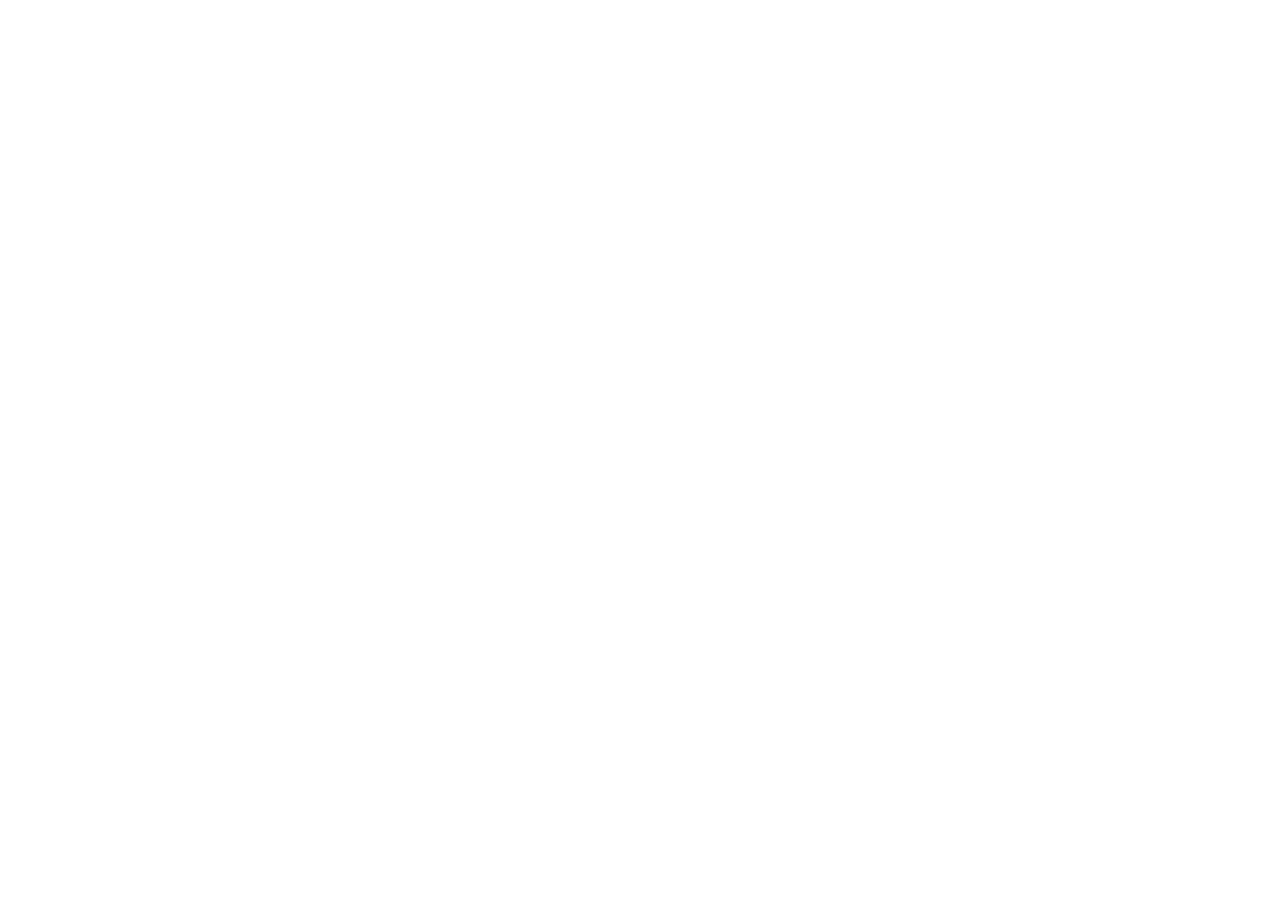
==== index.html @ 9d0b6cd3 "initial file push" ====
<!DOCTYPE html>
<html>
<head>
    <link rel="stylesheet" type="text/css" href="assets/css/reset.css">
    <link rel="stylesheet" type="text/css" href="assets/css/style.css">
    <script src = "game.js"></script>
    <title>Page Title</title>


</head>
<body>
    
</body>
</html>
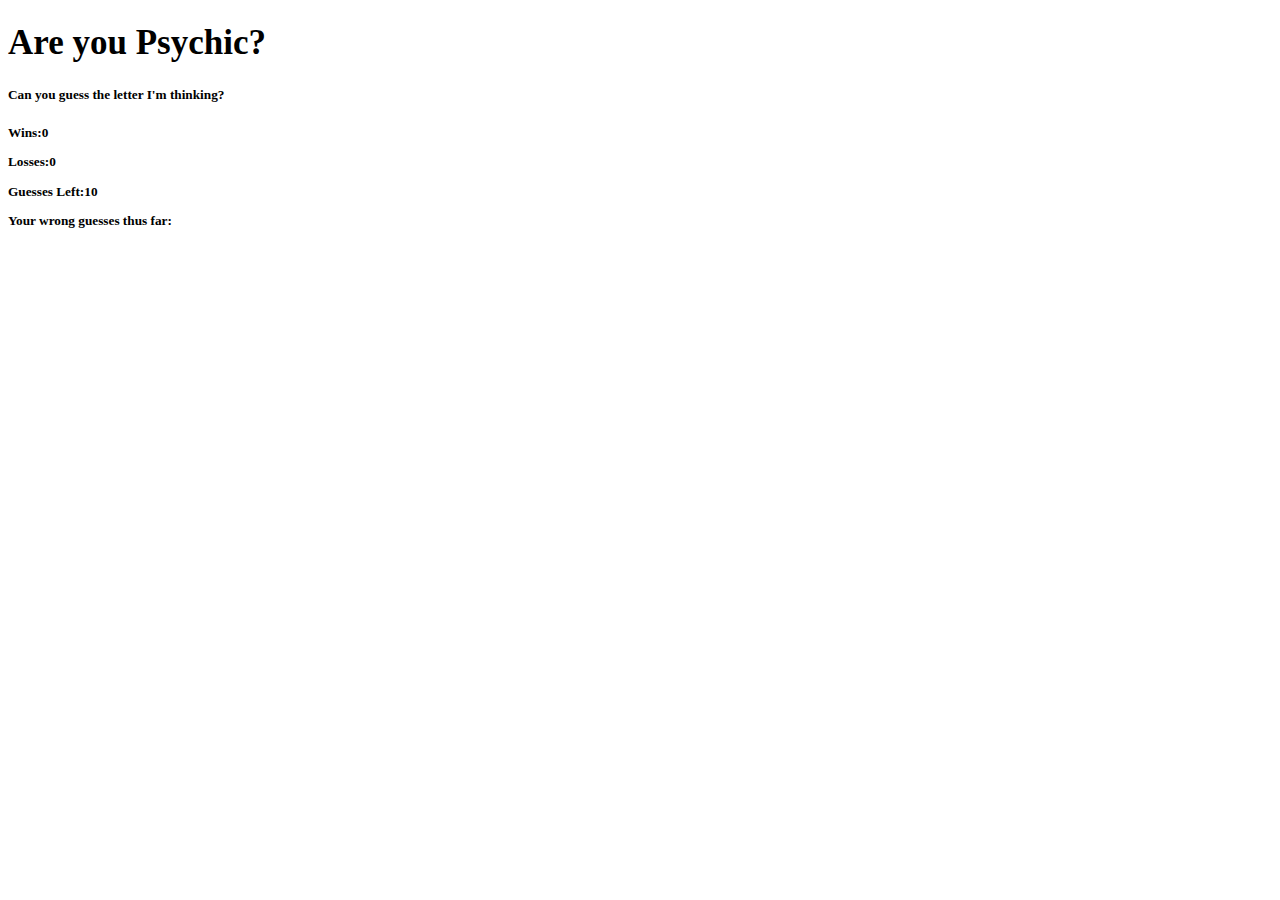
==== commit 9d02df6d: "initial Psychic push" ====
--- a/index.html
+++ b/index.html
@@ -1,14 +1,29 @@
 <!DOCTYPE html>
 <html>
+
 <head>
-    <link rel="stylesheet" type="text/css" href="assets/css/reset.css">
+
     <link rel="stylesheet" type="text/css" href="assets/css/style.css">
-    <script src = "game.js"></script>
-    <title>Page Title</title>
+    <title>Letter Guess</title>
 
 
 </head>
+
 <body>
-    
+    <h1>Are you Psychic?</h1>
+<h5>Can you guess the letter I'm thinking?<h5>
+<p>Wins:<span id="wins">0</span></p>
+
+<p>Losses:<span id ="losses">0</span></p>
+<p>Guesses Left:<span id="guesses">10</span></p>
+<p>Your wrong guesses thus far: <span id="wrongguess">  </span> </p>
+    <!-- Enter your name: <element onkeydown="compareInputs"> -->
+
+
+<h1 id="message"></h1>
+
+        <script src="assets/javascript/game.js"></script>
+
 </body>
+
 </html>--- a/assets/css/style.css
+++ b/assets/css/style.css
@@ -0,0 +1,4 @@
+h1{
+    font-weight: bold;
+    font-size:35px;
+}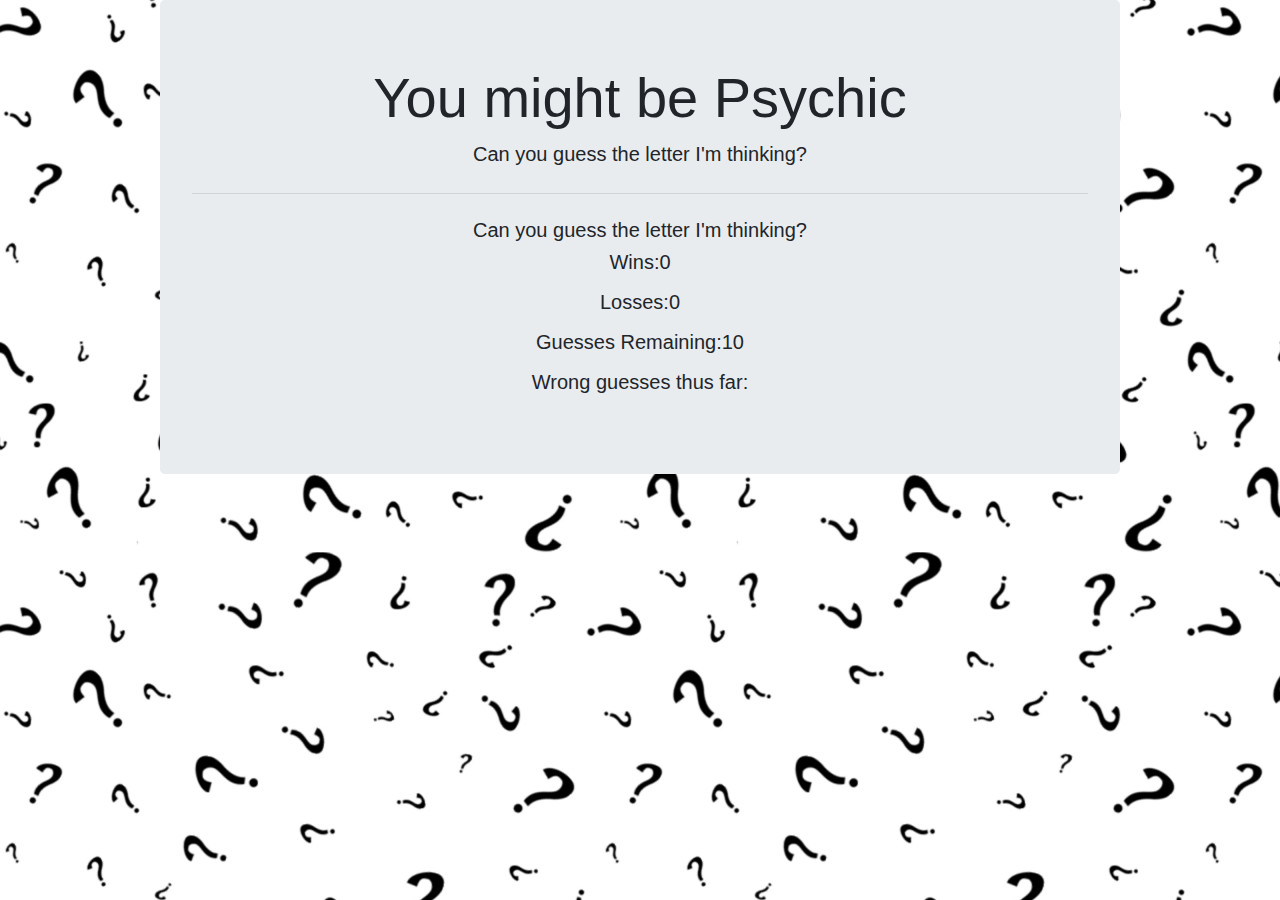
==== commit f081bdfd: "3rd" ====
--- a/index.html
+++ b/index.html
@@ -4,25 +4,31 @@
 <head>
 
     <link rel="stylesheet" type="text/css" href="assets/css/style.css">
+    <link rel="stylesheet" href="https://stackpath.bootstrapcdn.com/bootstrap/4.1.1/css/bootstrap.min.css">
     <title>Letter Guess</title>
-
 
 </head>
 
 <body>
-    <h1>Are you Psychic?</h1>
-<h5>Can you guess the letter I'm thinking?<h5>
-<p>Wins:<span id="wins">0</span></p>
-
-<p>Losses:<span id ="losses">0</span></p>
-<p>Guesses Left:<span id="guesses">10</span></p>
-<p>Your wrong guesses thus far: <span id="wrongguess">  </span> </p>
-    <!-- Enter your name: <element onkeydown="compareInputs"> -->
+       <div class="jumbotron mx-auto">
+        <h1 class="display-4">You might be Psychic</h1>
+        <p class="lead">Can you guess the letter I'm thinking?</p>
+        <hr class="my-4">
+        <h5>Can you guess the letter I'm thinking?<h5>
+                <p>Wins:<span id="wins">0</span></p>
+                
+                <p>Losses:<span id ="losses">0</span></p>
+                <p>Guesses Remaining:<span id="guesses">10</span></p>
+                <p>Wrong guesses thus far: <span id="wrongguess">  </span> </p>
+                    <!-- Enter your name: <element onkeydown="compareInputs"> -->
+                
+                
+                <h1 id="message"></h1>
+                
+                        <script src="assets/javascript/game.js"></script>      
+      </div>
 
 
-<h1 id="message"></h1>
-
-        <script src="assets/javascript/game.js"></script>
 
 </body>
 
--- a/assets/css/style.css
+++ b/assets/css/style.css
@@ -1,4 +1,12 @@
 h1{
     font-weight: bold;
     font-size:35px;
+}
+body{
+    background-image: url("../images/question-marks-background.jpg");
+
+}
+.jumbotron{
+    width:960px;
+text-align:center;
 }